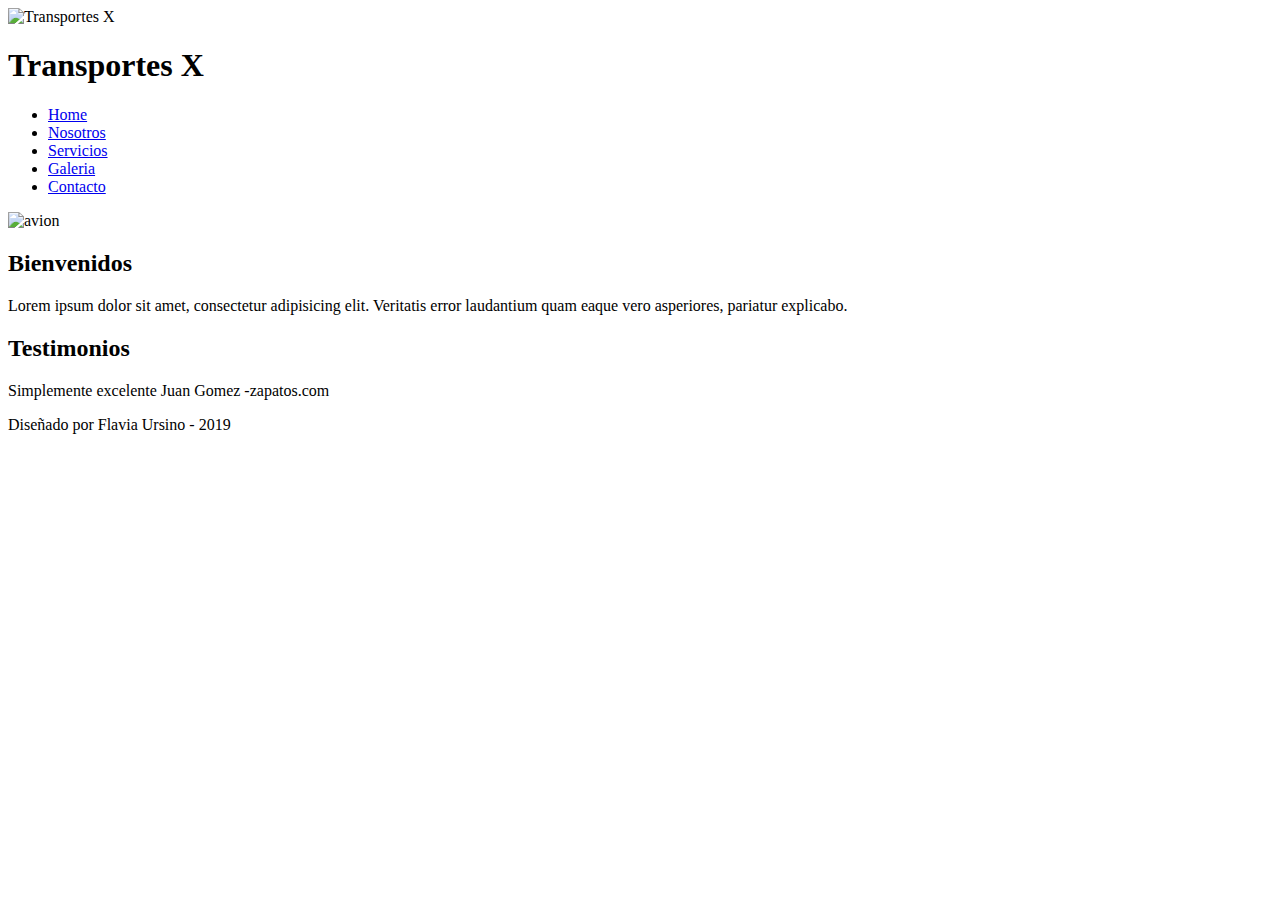
==== docs/index.html @ f2e22b55 "Add files via upload" ====
<!DOCTYPE html>
<html>
<head>
	<meta charset="utf-8">
	<meta http-equiv="X-UA-Compatible" content="IE=edge">
	<title>Transportes X</title>
	<link href="https://fonts.googleapis.com/css?family=Open+Sans:300,400,700&display=swap" rel="stylesheet">
	<link rel="stylesheet" href="css/normalize.css" />
	<link rel="stylesheet" href="css/transportes.css" />
</head>
<body>

	<header>
		<div class="holder">
			<div class="logo">
				<img src="img/logo.png" width="100" alt="Transportes X">
				<h1>Transportes X</h1>
			</div>
			<!-- <div class="redes">
				iconos
			</div>	 -->
		</div>
	</header>


	<nav>
		<div class="holder">
			<ul>
				<li><a class="activo" href="index.html">Home</a></li><li><a href="nosotros.html">Nosotros</a></li><li><a href="servicios.html">Servicios</a></li><li><a href="galeria.html">Galeria</a></li><li><a href="contacto.html">Contacto</a></li>
			</ul>
		</div>
	</nav>
	<section class="holder">
		<div class="homeimg">
			<img src="img/home/img01.jpg" alt="avion" />
		</div>
		<div class="columnas">
			<div class="bienvenidos left">
				<h2>Bienvenidos</h2>
				<p>Lorem ipsum dolor sit amet, consectetur adipisicing elit. Veritatis error laudantium quam eaque vero asperiores, pariatur explicabo.
				</p>
			</div>
			<div class="testimonios right">
				<h2>Testimonios</h2>
				<div class="testimonio">
					<span class="cita">Simplemente excelente</span>
					<span class="autor">Juan Gomez -zapatos.com</span>				
				</div>
			</div>
		</div>
	</section>
	<footer>
		<p>Diseñado por Flavia Ursino - 2019</p>
	</footer>


</body>
</html>
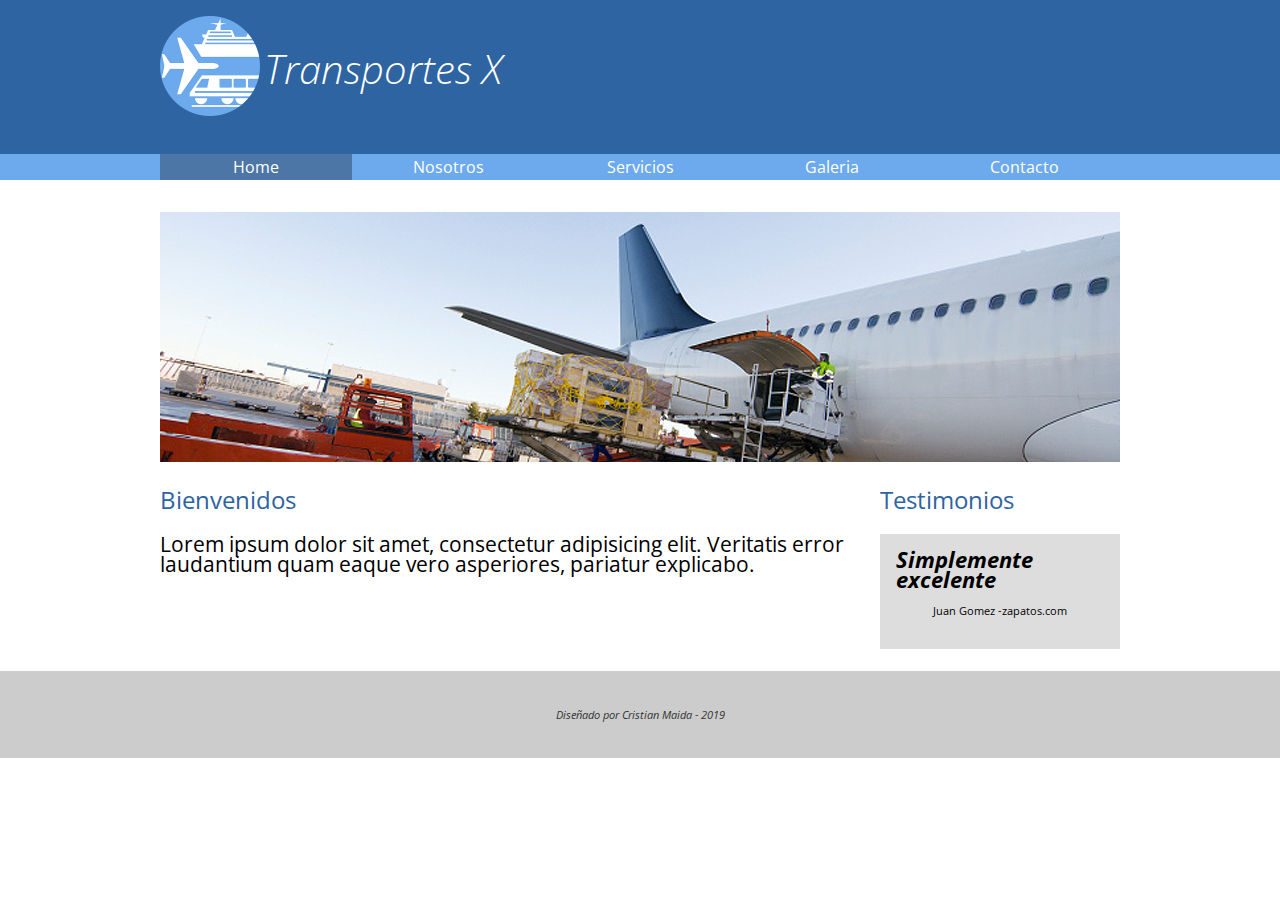
==== commit d8a8e821: "Update index.html" ====
--- a/docs/index.html
+++ b/docs/index.html
@@ -50,9 +50,9 @@
 		</div>
 	</section>
 	<footer>
-		<p>Diseñado por Flavia Ursino - 2019</p>
+		<p>Diseñado por Cristian Maida - 2019</p>
 	</footer>
 
 
 </body>
-</html>+</html>
--- a/docs/css/transportes.css
+++ b/docs/css/transportes.css
@@ -0,0 +1,371 @@
+/*font-family: 'Open Sans', sans-serif;*/
+
+/*inicio base*/
+
+body{
+	font-family: 'Open Sans', sans-serif;
+	font-size: 16px;
+	line-height: 20px;
+
+}
+
+header{
+	background-color: #2e64a1;
+	padding: 1em 0;
+
+}
+
+header h1{
+	color: white;
+	font-size: 2.5em;
+	font-style: italic;
+	font-weight: 100;
+	display: inline-block;
+	position: relative;
+	bottom: 0.8em;
+}
+
+nav{
+	background-color: #6da9ed;
+	margin-bottom: 2em;
+}
+
+nav ul{
+	list-style: none;
+	margin:0;
+	padding: 0;
+}
+
+nav ul li{
+	display: inline-block;
+	width: 20%;
+}
+
+nav ul li a{
+	color: white;
+	text-decoration: none;
+	text-align: center;
+	padding: 0.2em 0.4em;
+	display: block;
+}
+
+nav ul li a:hover{
+	background-color: rgba(0,0,0,0.3);
+}
+
+nav ul li a.activo{
+	background-color: #4c76a5;
+}
+
+footer{
+	background-color: #ccc;
+	clear: both;
+	color: #333;
+	font-size: 0.7em;
+	font-style: italic;
+	text-align: center;
+	padding: 3em 0;
+	margin-top: 2em;
+}
+
+footer p{
+	margin:0;
+}
+
+.holder{
+	width: 960px;
+	margin: 0 auto;
+	/*background-color: red;*/
+}
+
+h2{
+	font-weight: 400;
+	color: #2e64a1;
+	margin: 0 0 1em;
+}
+
+.left{
+	float: left;
+}
+
+.right{
+	float: right;
+}
+
+/*fin base*/
+
+/*incio home*/
+
+.homeimg{
+	margin-bottom: 1.5em;
+
+}
+.columnas{
+	overflow: hidden;
+}
+
+.bienvenidos{
+	width: 75%;
+	padding-right: 2em;
+	/*background-color: red;*/
+}
+
+.testimonios{
+	width: 25%;
+	/*background-color: blue;*/
+}
+
+.bienvenidos, 
+.testimonios{
+	box-sizing: border-box;
+}
+
+.bienvenidos p{
+	font-size: 1.3em;
+}
+
+.testimonio {
+	background-color: #ddd;
+	padding: 1em;
+}
+
+.testimonio .cita{
+	font-weight: bold;
+	font-style: italic;
+	font-size: 1.4em;
+	/*background-color:green;*/
+	display: block;
+}
+
+.testimonio .autor{
+	font-size: 0.7em;
+	text-align: center;
+	margin:1em 0;
+	/*background-color: orange;*/
+	display: block;
+}
+/*fin home*/
+
+/*inicio nosotros*/
+
+.historia p{
+	font-size: 0.8em;
+}
+
+.personas{
+	overflow: hidden;
+}
+
+.persona{
+	width: 18%;
+	border: 1px solid blue;
+	border-radius: 0.25em;
+	float: left;
+	margin-left: 2.25%;
+	box-sizing: border-box;
+	/*background-color: red;*/
+
+}
+
+.persona figure{
+	margin: 0.8em 0 1em;
+	text-align: center;
+}
+
+.persona figure img{
+	border-radius: 50%;
+	box-shadow: 0 0 5px rgba(0,0,0,0.5);
+}
+
+.persona h5,
+.persona h6{
+	text-align: center;
+	color: #2e64a1;
+	font-weight: normal;
+	margin: 0;
+}
+
+.persona h5{
+	font-size: 0.9em;
+}
+
+.persona h6{
+	font-size: 0.8em;
+	font-style: italic;
+	margin-bottom: 1em;
+}
+
+.persona p{
+	font-size: 0.7em;
+	color: #444;
+	margin:0 1em 1em;
+}
+
+.persona:first-child{
+	margin-left: 0;
+}
+
+/*
+:first-child;
+:last-child;
+
+*/
+
+/*fin nosotros*/
+
+/*inicio servicios*/
+
+.servicio{
+	border: 1px solid #ddd;
+	border-radius: 0.7em;
+	margin: 1em 0;
+	padding: 1em;
+	overflow: hidden;
+}
+
+.servicio figure{
+	display: inline-block;
+}
+
+.servicio figure img{
+	border-radius: 0.8em;
+}
+
+.servicio .info{
+	width: 75%;
+}
+
+.servicio .info h4{
+	color: #2e64a1;
+	font-size: 1.2em;
+	font-style: italic;
+	font-weight: 500;
+	margin: 0 0 1em;
+	border-bottom: 1px solid #2e64a1;
+	padding-bottom: 0.5em;
+}
+
+.servicio .info p{
+	font-size: 0.8em;
+	line-height: 1.2em;
+}
+
+
+.servicio:nth-child(odd) figure{
+	float:left;
+	margin: 0 1em 0 0;
+}
+
+.servicio:nth-child(odd) .info{
+	float: right;
+}
+
+.servicio:nth-child(even) figure{
+	float:right;
+	margin: 0 0 0 1em;
+}
+
+.servicio:nth-child(even) .info{
+	float: left;
+}
+
+/*
+odd: impar
+even: par
+
+;
+
+*/
+
+/*fin servicios*/
+
+
+/*inicio galeria*/
+
+
+.galeria .foto{
+	/*display: inline-block;*/
+	float: left;
+	width: 18%;
+	margin: 1em 0 1em 2.5%;
+	border: 1px solid #ddd;
+	padding: 0.3em;
+	box-sizing: border-box;
+	/*background-color: red;*/
+}
+
+.galeria .foto img{
+	width: 100%;
+	display: block;
+	}
+
+.galeria .foto:nth-child(5n+1){
+	margin-left:0;
+	border-color: red;
+}
+
+/*fin galeria*/
+
+
+/*inicio contacto*/
+
+.columna{
+	width: 50%;
+	padding: 0 0.625em;
+	box-sizing: border-box;
+	/*background-color: red;*/
+}
+
+.columna.left{
+	border-right:1px solid #ddd;  
+}
+
+.columna.right p{
+	font-size: 0.8em;
+}
+
+
+.columna.right ul li{
+	font-size: 0.7em;
+}
+
+.formulario label{
+	width: 22%;
+	vertical-align: top;
+	/*background-color: red;*/
+	/*display: inline-block;*/
+	display: block;
+}
+
+.formulario input,
+.formulario textarea{
+	background-color: #ddd;
+	border-radius: 5px;
+	border: 1px solid #999;
+	font-size: 0.8em;
+	padding: 0.4em 0.6em;
+	width: 95%;
+	/*background-color: blue;*/
+}
+
+.formulario textarea{
+	height: 10em;
+	resize: none;
+}
+
+.formulario input[type="submit"]{
+	width: auto;
+	background-color: #6da9ed;
+	box-shadow: 0 0 10px rgba(0,0,0,0.4);
+	color: white;
+	font-size: 1em;
+	/*text-align: center;*/
+}
+
+.formulario .acciones{
+	text-align: center;
+	/*text-align: right;*/
+}
+
+
+/*fin de contacto*/
